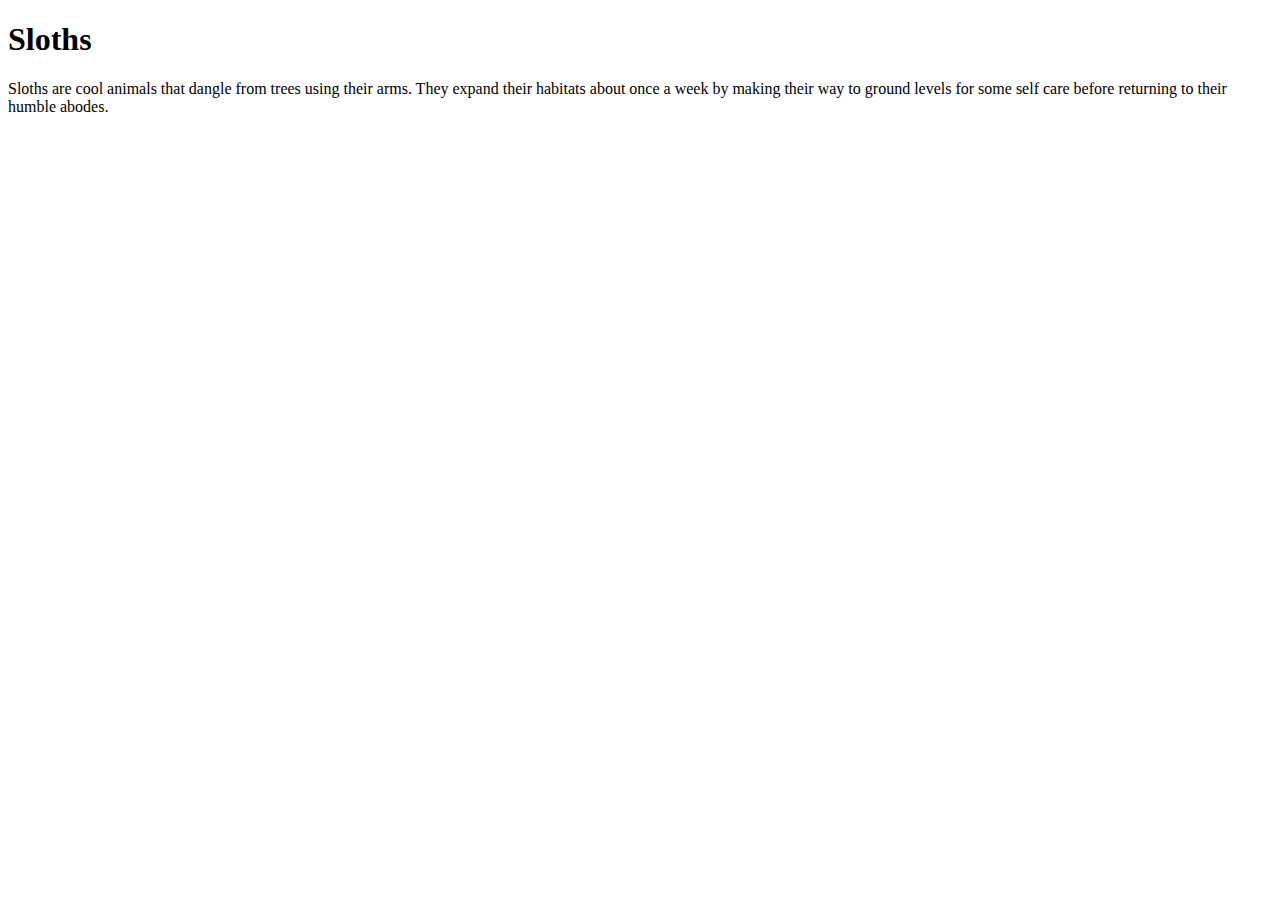
==== 01-Activities/06-GithubPagesProject/index.html @ 76157b4b "Activity 6" ====
<!DOCTYPE html>
<html lang="en">
<head>
    <meta charset="UTF-8">
    <meta name="viewport" content="width=device-width, initial-scale=1.0">
    <title>Favorite Animal</title>
</head>
<body>
    <h1>Sloths</h1>
    <p>Sloths are cool animals that dangle from trees using their arms. They expand their habitats about once a week by making their way to ground levels for some self care before returning to their humble abodes.</p>
</body>
</html>
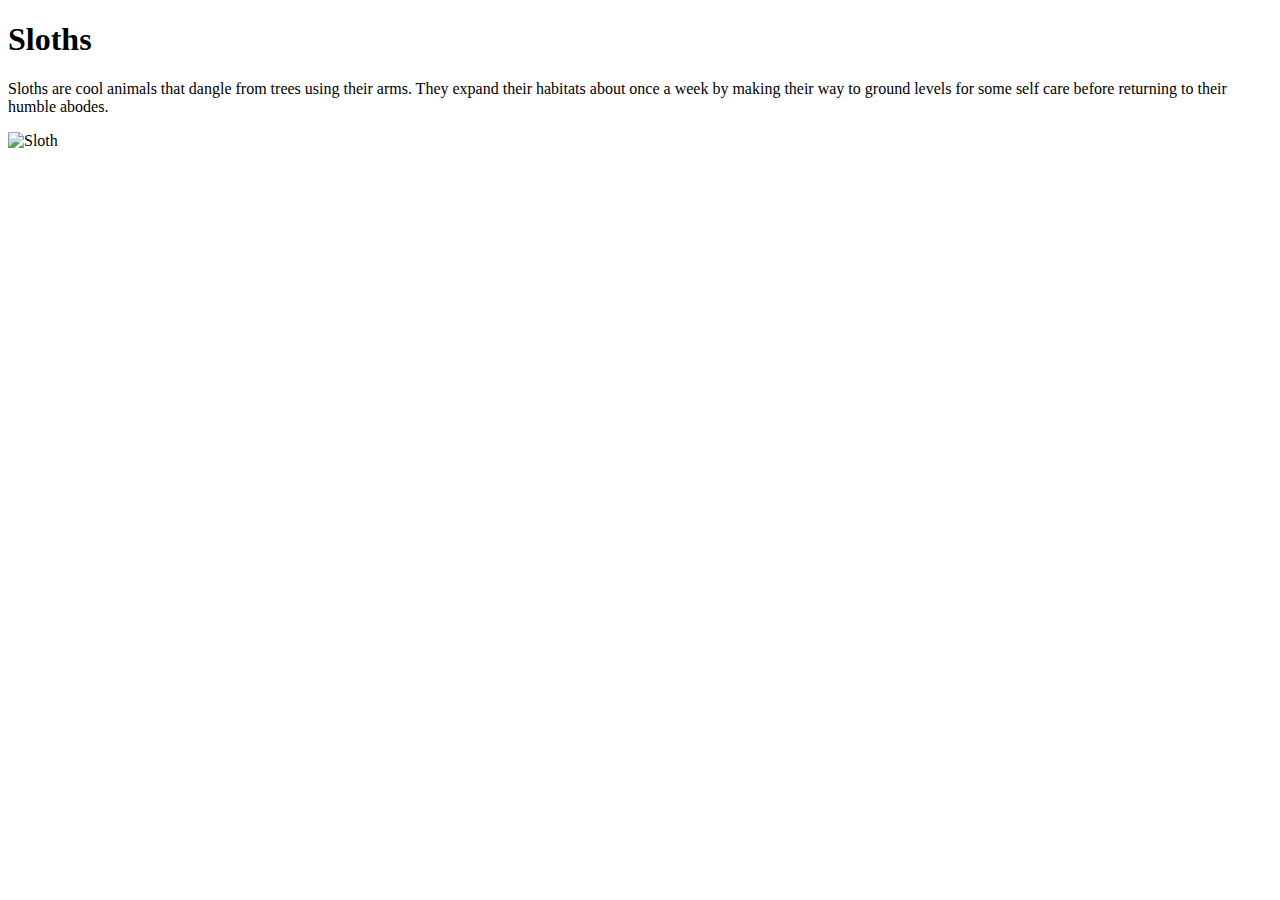
==== commit e963f9ea: "Activity 6" ====
--- a/01-Activities/06-GithubPagesProject/index.html
+++ b/01-Activities/06-GithubPagesProject/index.html
@@ -8,5 +8,6 @@
 <body>
     <h1>Sloths</h1>
     <p>Sloths are cool animals that dangle from trees using their arms. They expand their habitats about once a week by making their way to ground levels for some self care before returning to their humble abodes.</p>
+    <img src="https://www.google.com/imgres?imgurl=https%3A%2F%2Fstatic01.nyt.com%2Fimages%2F2014%2F01%2F28%2Fscience%2F28SLOT_SPAN%2F28SLOT-articleLarge.jpg%3Fquality%3D75%26auto%3Dwebp%26disable%3Dupscale&imgrefurl=https%3A%2F%2Fwww.nytimes.com%2F2014%2F01%2F28%2Fscience%2Fthe-sloths-busy-inner-life.html&tbnid=cjzeC9gsU1wmRM&vet=12ahUKEwi26LL7s4_tAhUGMd8KHWe2AoMQMygEegUIARDWAQ..i&docid=GD90IsdW6_JBuM&w=600&h=460&q=sloth&ved=2ahUKEwi26LL7s4_tAhUGMd8KHWe2AoMQMygEegUIARDWAQ" alt="Sloth">
 </body>
 </html>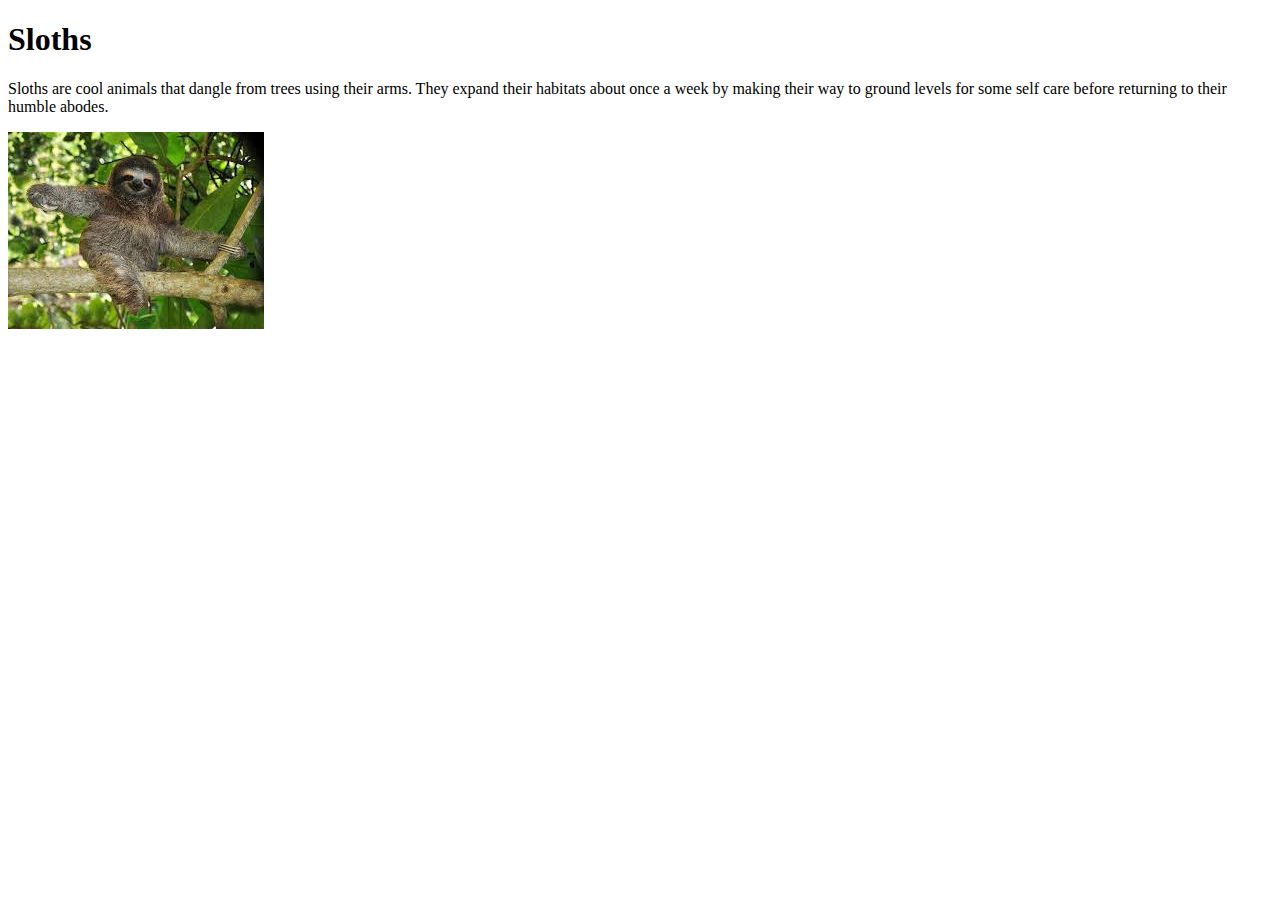
==== commit 298f7e22: "Added sloth pic & linked it in the html" ====
--- a/01-Activities/06-GithubPagesProject/index.html
+++ b/01-Activities/06-GithubPagesProject/index.html
@@ -8,6 +8,6 @@
 <body>
     <h1>Sloths</h1>
     <p>Sloths are cool animals that dangle from trees using their arms. They expand their habitats about once a week by making their way to ground levels for some self care before returning to their humble abodes.</p>
-    <img src="https://www.google.com/imgres?imgurl=https%3A%2F%2Fstatic01.nyt.com%2Fimages%2F2014%2F01%2F28%2Fscience%2F28SLOT_SPAN%2F28SLOT-articleLarge.jpg%3Fquality%3D75%26auto%3Dwebp%26disable%3Dupscale&imgrefurl=https%3A%2F%2Fwww.nytimes.com%2F2014%2F01%2F28%2Fscience%2Fthe-sloths-busy-inner-life.html&tbnid=cjzeC9gsU1wmRM&vet=12ahUKEwi26LL7s4_tAhUGMd8KHWe2AoMQMygEegUIARDWAQ..i&docid=GD90IsdW6_JBuM&w=600&h=460&q=sloth&ved=2ahUKEwi26LL7s4_tAhUGMd8KHWe2AoMQMygEegUIARDWAQ" alt="Sloth">
+    <img src="./sloth.jpeg" alt="Sloth">
 </body>
 </html>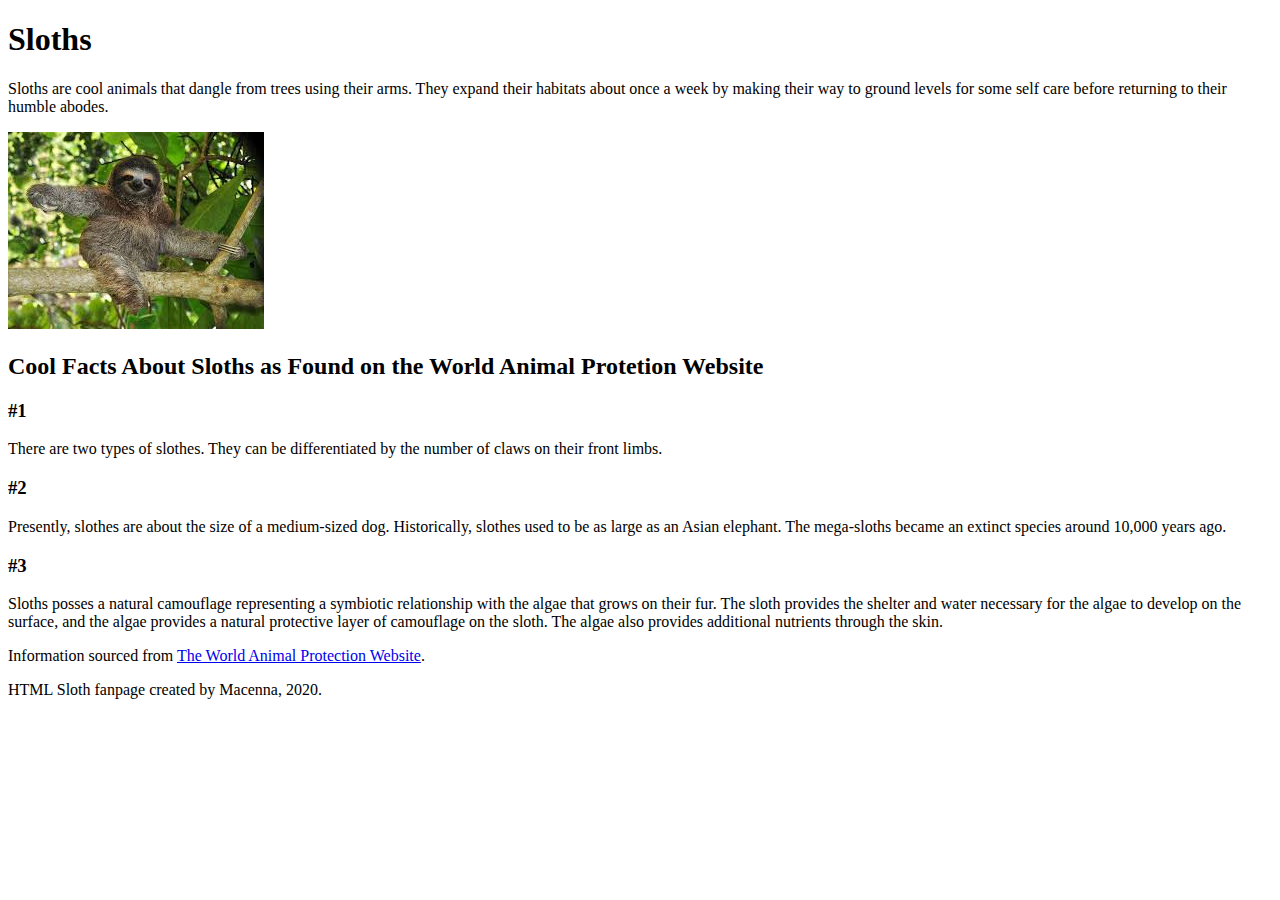
==== commit 0a33584c: "Sloth Fanpage- Activity 6" ====
--- a/01-Activities/06-GithubPagesProject/index.html
+++ b/01-Activities/06-GithubPagesProject/index.html
@@ -6,8 +6,31 @@
     <title>Favorite Animal</title>
 </head>
 <body>
-    <h1>Sloths</h1>
-    <p>Sloths are cool animals that dangle from trees using their arms. They expand their habitats about once a week by making their way to ground levels for some self care before returning to their humble abodes.</p>
-    <img src="./sloth.jpeg" alt="Sloth">
+    <div id="intro">
+        <h1>Sloths</h1>
+        <p>Sloths are cool animals that dangle from trees using their arms. They expand their habitats about once a week by making their way to ground levels for some self care before returning to their humble abodes.</p>
+        <img src="./sloth.jpeg" alt="Sloth">
+    </div>
+    <div>
+        <h2>Cool Facts About Sloths as Found on the World Animal Protetion Website</h2>
+        
+        <h3>#1</h3>
+        <p>There are two types of slothes. They can be differentiated by the number of claws on their front limbs.</p>
+        
+        <h3>#2</h3>
+        <p>Presently, slothes are about the size of a medium-sized dog. Historically, slothes used to be as large as an Asian elephant. The mega-sloths became an extinct species around 10,000 years ago.</p>
+
+        <h3>#3</h3>
+        <p>Sloths posses a natural camouflage representing a symbiotic relationship with the algae that grows on their fur. The sloth provides the shelter and water necessary for the algae to develop on the surface, and the algae provides a natural protective layer of camouflage on the sloth. The algae also provides additional nutrients through the skin.</p>
+    </div>
+
+    <div>
+        <p>Information sourced from <a href="https://www.worldanimalprotection.us/news/10-facts-about-sloths-natures-slowest-animals?gclid=CjwKCAiAzNj9BRBDEiwAPsL0dyqn12dwauJDIuzfVBw_AQPV3pr0g4ksKCfjHiJIf4FXatISCuX28xoCRYoQAvD_BwE&gclsrc=aw.ds">The World Animal Protection Website</a>.</p>
+    </div>
+
+    <div>
+        <p>HTML Sloth fanpage created by Macenna, 2020. </p>
+    </div>
+    
 </body>
 </html>